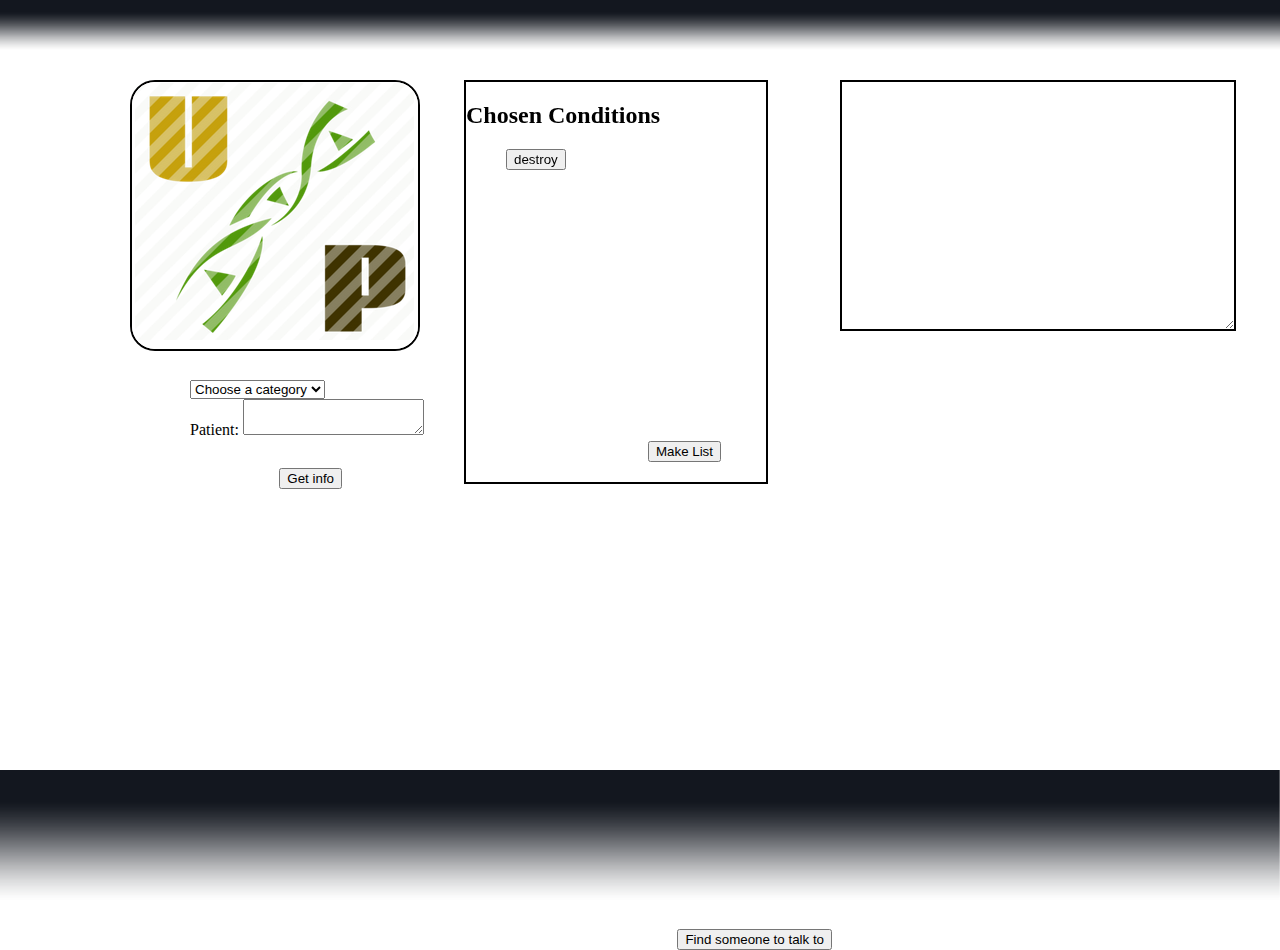
==== requestPage.html @ 88006281 "Minor change" ====
<!DOCTYPE html>

<html>
	<head>
		<meta http-equiv="Content-Type" content="text/html;charset=UTF-8">
		<title> Unexpected Packet Grabber </title>
		<link rel="stylesheet" type="text/css" href="requestPage.css">
		<script type="text/javascript" src="jquery.min.js"></script>
		<script type="text/javascript" src="jquery.cookie.js"> </script>
	</head>
	<body>
		<img class = "header" src="footer.png">
		<img class = "footer" src="footer.png">
		<img class = "logo" src="logo.png">

		<form action="chatPairing.php" method="get">
		<input class="chat" type="submit" value="Find someone to talk to"></input>
		</form>

		<div class="getInfo">
			<form action="getPatientData.php" method="get">
					<select name="category">
						  <option value="default" selected="selected"> Choose a category</option>
						  <option value="GI">General Injuries</option>
						  <option value="AL">Allergies</option>
						  <option value="MED">Medication</option>
						  <option value="CI">Chronic Conditions</option>
					</select><br>
					Patient: <textarea name="patient"></textarea>
				<input type="submit" value="Get info">
			</form>
		</div>
		<div class="chosen">
			<h2>Chosen Conditions</h2>
			<ul>
			<button class="fun" type="button" onclick=destroy();>destroy</button>
			<script> function destroy(){
				document.write($.cookie('categories'));
				}
			</script>
			</ul>
			<script>
				function makePage(cookie)
				{
					var text = $.cookie.decodeURIComponen(cookie);
					var goodText = decodeURIComponent(text);
					newWindow = window.open();
					newWindow.document.write("<html><head><title>Patient Summary</title></head><body>"+cookieProcessor(cookie)+"</body></html>");
				}
			</script>
			<button class="new" type="button" onclick="makePage($.cookie('all'))">Make List</button>
		</div>
		<div class="console"> <textarea class="console"></textarea></div>

	</body>
</html>
---- requestPage.css ----
div.chosen {
	border: 2px black solid;
	height: 400px;
	width: 300px;
	position: absolute;
	top: 80px;
	right: 40%;}

div.getInfo {
	position: absolute;
	top: 380px;
	left: 190px;
	}
input {
	position: absolute;
	right: 35%;
	bottom: -50px;
	}
	
button.new {
	position: absolute;
	right: 15%;
	bottom: 5%;
	}

div.console {
	position: absolute;
	right: 40px;
	top: 80px;
	height: 250px;
	width: 400px;
	}

textarea.console {
	height: 97%;
	width: 97%;
	border: 2px black solid;
	disabled: true;
	}

img.footer {
	position: fixed;
	bottom:0px;
	right: 0px;
	width:120%;
	height: 130px;
	}
img.header {
	position: fixed;
	top:0px;
	left:0px;
	width:120%;
	height: 50px;
	}
img.logo {
	position: absolute;
	top: 80px;
	left: 130px;
	height: 200;
	border: 2px black solid;
	border-radius: 25px;
	}

}
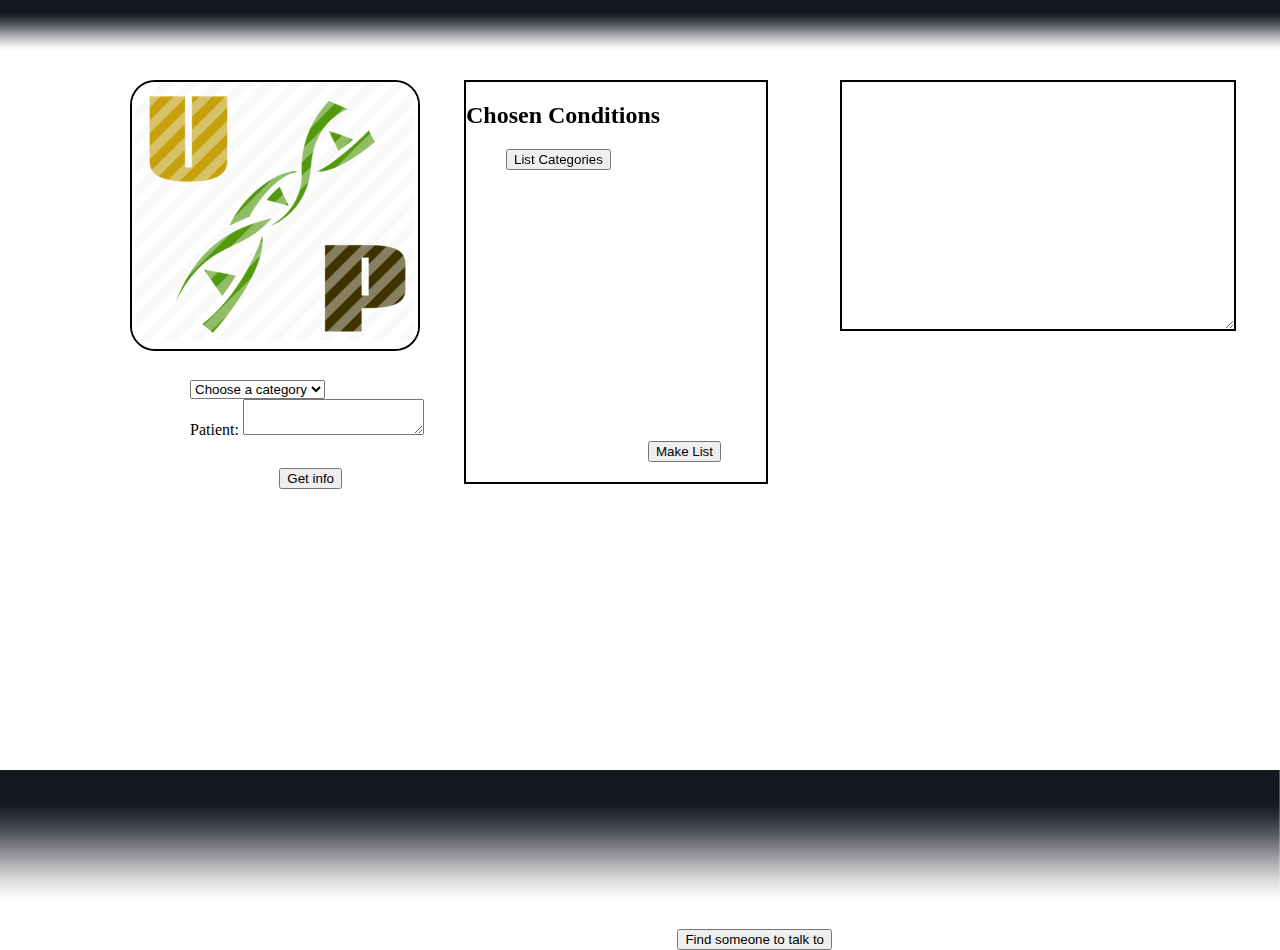
==== commit 24d96ca8: "Worked out cookie problems" ====
--- a/requestPage.html
+++ b/requestPage.html
@@ -33,7 +33,7 @@
 		<div class="chosen">
 			<h2>Chosen Conditions</h2>
 			<ul>
-			<button class="fun" type="button" onclick=destroy();>destroy</button>
+			<button class="fun" type="button" onclick=destroy();>List Categories</button>
 			<script> function destroy(){
 				document.write($.cookie('categories'));
 				}
@@ -42,13 +42,13 @@
 			<script>
 				function makePage(cookie)
 				{
-					var text = $.cookie.decodeURIComponen(cookie);
-					var goodText = decodeURIComponent(text);
+					var text = $.cookie(cookie);
+					var goodText = console.log(decodeURIComponent(text));
 					newWindow = window.open();
-					newWindow.document.write("<html><head><title>Patient Summary</title></head><body>"+cookieProcessor(cookie)+"</body></html>");
+					newWindow.document.write("<html><head><title>Patient Summary</title></head><body>"+text+"</body></html>");
 				}
 			</script>
-			<button class="new" type="button" onclick="makePage($.cookie('all'))">Make List</button>
+			<button class="new" type="button" onclick="makePage('all');">Make List</button>
 		</div>
 		<div class="console"> <textarea class="console"></textarea></div>
 
